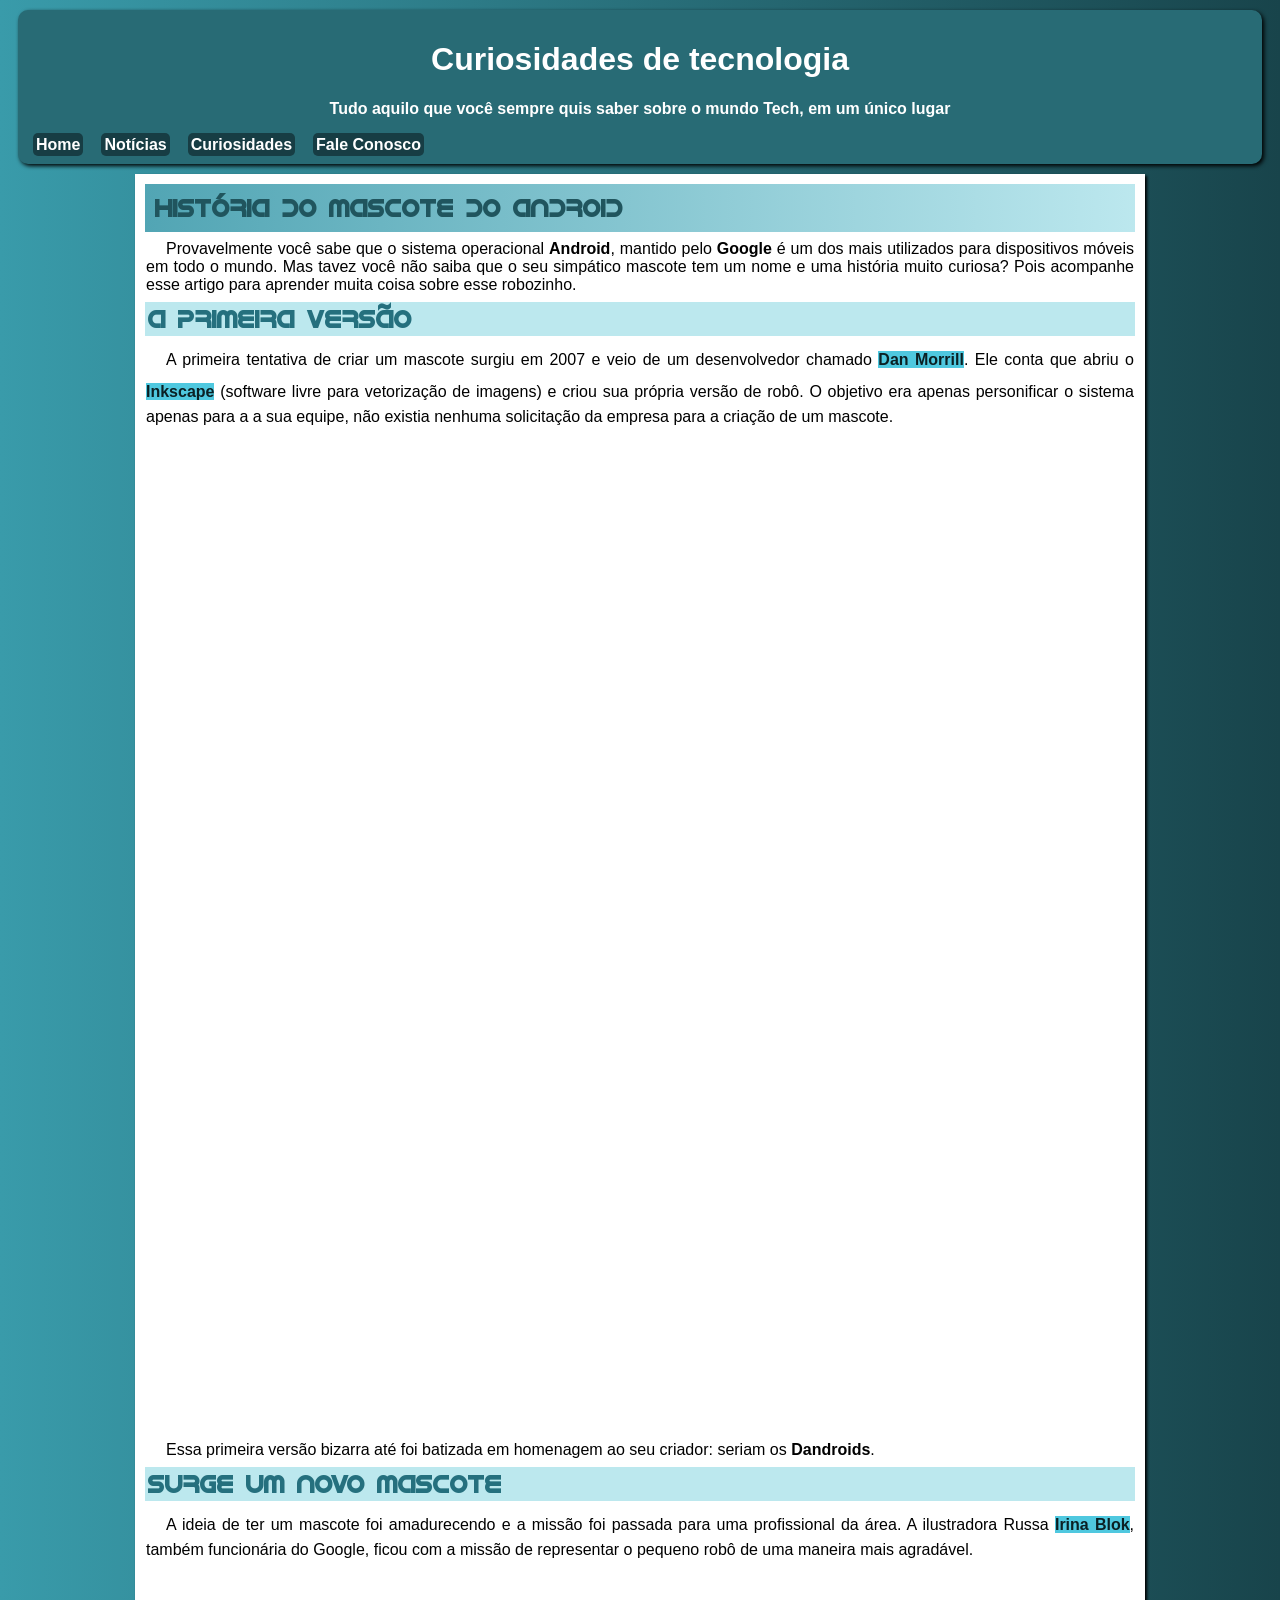
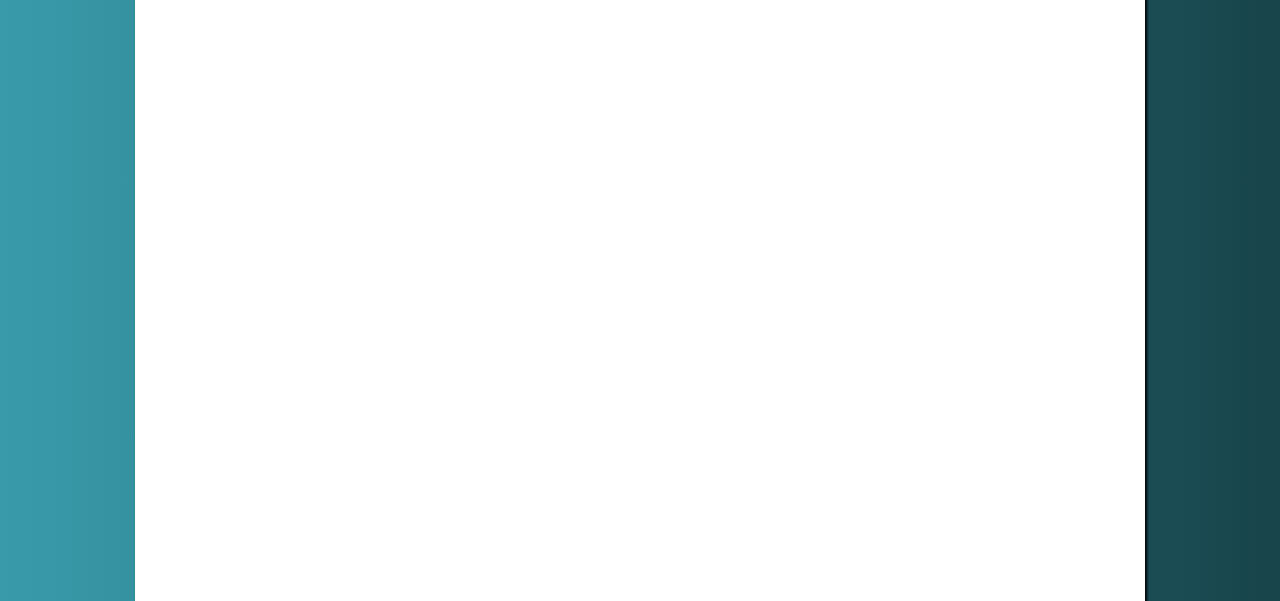
==== index.html @ edc60251 "Rename index.html.html to index.html" ====
<!DOCTYPE html>
<html lang="pt-br">
<head>
    <meta charset="UTF-8">
    <meta name="viewport" content="width=device-width, initial-scale=1.0">
    <title>Como surgiu o mascote do android</title>
    <link rel="shortcut icon" href="imagens/favicon.ico" type="image/x-icon">

    <style>
        @font-face {
                font-family: IDroid;
                src: url("fontes/idroid.otf");
                font-weight: normal;
                font-style: normal;
            }
        body {
            font-family: 'idroid',sans-serif;
            background-image: linear-gradient(to right, #399BAA,#18444b);
        }
        header {
            background-color: #286b75;
            padding: 10px;
            margin: 10px;
            box-shadow: 2px 2px 4px black;
            border-radius: 10px;
        }
        header > h1 {
            font-family: Arial, Helvetica, sans-serif;
            font-size: 2em;
            font-weight: bold;
            text-align: center;
            color: white;
        }
        header > p {
            font-family: Arial, Helvetica, sans-serif;
            font-size: 1.5;
            font-weight: bold;
            text-align: center;
            color: white;
        }
        nav > a {
            background-color: #173d44;
            border-radius: 5px;
            text-decoration: none;
            font-family: Arial, Helvetica, sans-serif;
            font-weight: 600;
            margin: 5px;
            padding-inline: inherit;
            color: white;
            padding: 3px;
        }
        nav > a:hover {
            color: #399BAA;
        }
        main {
            background-color: rgb(255, 255, 255);
            padding: 5px;
            margin: auto;
            min-width: 300px;
            max-width: 1000px;
            margin-bottom: 30px;
            box-shadow: 2px 2px 3px black;
            border-bottom-left-radius: 10px;
            border-bottom-right-radius: 10px;
        }
         main img {
            width: 100%;
        }
        main img.pequena {
            width: 50%;
            display: block;
            margin: auto;
        }
        section > h1{
            background-image: linear-gradient(to right,#238da0c9,#3fbccf59);
            margin: 5px;
            padding: 10px;
            color: #20555e;
        }
        section > h2 {
            background-color: #3fbccf59;
            text-align: justify;
            margin: 5px;
            padding: 3px;
            color: #25707e;
        }
        section > p > a {
            text-decoration: none;
            font-weight: bold;
            background-color: #35c0dbde;
            line-height: 2em;
            color: #0b2024;
        }
        section > p {

            text-align: justify;
            font-family: Arial, Helvetica, sans-serif;
            font-size: bold;
            padding: 3px;
            margin: 3px;
            text-indent: 20px;
        }
        section > ul {
            list-style-type: '\2714\00A0\00A0';
            list-style-position: inside;
            columns: 2;
        }
        div.video {
            background-color: #0f2b30;
            position: relative;
            padding: 20px;
            padding-bottom: 59%;
            margin: 0px -20px 30px -20px;
        }
        div.video > iframe {
            position: absolute;
            top: 5%;
            left: 5%;
            width: 90%;
            height: 90%;
        }
        #extra {
            background-color: #48cadfa4;
            border-radius: 20px;
            margin: 10px;
            padding: 10px;
            box-shadow: 3px 3px 3px #0f2b30;
            font-family: Arial, Helvetica, sans-serif;
        }
        #extra > h2 {
            background-color: #379fafb4;
            color: black;
            margin: 10px;
            padding-left: 10px;
            font-size: 1.7em;
            font-weight: bold;
            border-radius: 10px;
        }
        aside {
            font-family: Arial, Helvetica, sans-serif;
            font-weight: 400;
            padding: 10px;
            text-indent: 30px;
            text-align: justify;

        }
        footer {
            font-family: Arial, Helvetica, sans-serif;
            text-align: center;
            font-size: 20px;
            font-weight: bold;
            text-indent: 10px;
            padding: 1px;
            margin: 2px;
            background-color: #20555e;
            color: white;
            border-radius: 10px;
            box-shadow: 3px 3px 4px #47c4dab4;
        
        }

    </style>
</head>
<body>
    <header>
        <h1>Curiosidades de tecnologia</h1>
        <p>Tudo aquilo que você sempre quis saber sobre o mundo Tech, em um único lugar</p>
        <nav>
            <a href="#">Home</a>
            <a href="#">Notícias</a>
            <a href="#">Curiosidades</a>
            <a href="#">Fale Conosco</a>

        </nav>
    </header>

    <main>
        <section id="assuntos">
            <h1>História do Mascote do Android</h1>
            <p>Provavelmente você sabe que o sistema operacional <strong>Android</strong>, mantido pelo <strong>Google</strong> é um dos mais utilizados para dispositivos móveis em todo o mundo. Mas tavez você não saiba que o seu simpático mascote tem um nome e uma história muito curiosa? Pois acompanhe esse artigo para aprender muita coisa sobre esse robozinho.</p>

            <h2>A Primeira Versão</h2>
            <p>A primeira tentativa de criar um mascote surgiu em 2007 e veio de um desenvolvedor chamado <a href="https://androidcommunity.com/dan-morrill-shows-us-the-android-mascot-that-almost-was-20130103/" target="_blank">Dan Morrill</a>. Ele conta que abriu o <a href="https://inkscape.org/pt-br/" target="_blank">Inkscape</a> (software livre para vetorização de imagens) e criou sua própria versão de robô. O objetivo era apenas personificar o sistema apenas para a a sua equipe, não existia nenhuma solicitação da empresa para a criação de um mascote.</p>
            <picture>
                <source media="(max-width: 670px)" srcset="dan-droids-pq.png" type="image/png">
                <img src="dan-droids.png" alt="Grande">
            </picture>
            <p>Essa primeira versão bizarra até foi batizada em homenagem ao seu criador: seriam os <strong>Dandroids</strong>.</p>

            <h2>Surge um novo mascote</h2>
            <p>A ideia de ter um mascote foi amadurecendo e a missão foi passada para uma profissional da área. A ilustradora Russa <a href="https://www.irinablok.com/android" target="_blank">Irina Blok</a>, também funcionária do Google, ficou com a missão de representar o pequeno robô de uma maneira mais agradável.</p>
            <picture>
                <source media="(max-width: 700px)" srcset="irina-blok-pq.jpg" type="image/jpg">
                <img src="irina-blok.jpg" alt="Irina">
            </picture>

            <p>A ideia principal da Irina era representar tudo graficamente com poucos traços e de forma mais chapada. O desenho também deveria gerar identificação rápida com quem o olha. Surgiu então o <strong>Bugdroid</strong>, o novo mascote do Android.</p>

            <img src="imagens/bugdroid.png" class="pequena" alt="bugdroid">
            <p>A principal inspiração para os traços do novo <strong>Bugdroid</strong> veio daqueles bonequinhos que ilustram portas de banheiro para indicar o gênero de cada porta. Conta a lenda que a artista estava criando em sua mesa no escritório do Google e olhou para o lado dos banheiros e a identificação foi imediata: simples, limpo, objetivo.</p>
            
        </section>
        <div class="video">
                <iframe width="560" height="315" src="https://www.youtube.com/embed/RMHerXzwdFY?si=aHVqO_ZJp_4EtEsX" title="YouTube video player" frameborder="0" allow="accelerometer; autoplay; clipboard-write; encrypted-media; gyroscope; picture-in-picture; web-share" referrerpolicy="strict-origin-when-cross-origin" allowfullscreen></iframe>
            </div>
        <section id="extra">
            <h2>Quer aprender mais?</h2>
            <p>Outro assunto curioso em relação ao Android é que cada versão sempre foi nomeada em homenagem a um doce, em ordem alfabética a partir da versão 1.5 até a 9.0.</p>
            <ul type="disc">
                <li>1.5 - <abbr title="Bolo de copo">Cupcake</abbr></li>
                <li>1.6 - <abbr title="Rosquinha">Donut</abbr></li>
                <li>3.0 - <abbr title="Bomba">Eclair</abbr></li>
                <li>2.2 - <abbr title="Iorgute congelado">Froyo</abbr></li>
                <li>2.3 - <abbr title="Biscoito de gengibre">Gingerbread</abbr></li>
                <li>3.0 - <abbr title="Favo de Mel">Honeycomb</abbr>
                <li>4.0 - <abbr title="Sanduíche de sorvete">Ice Cream Sandwich</abbr></li>
                <li>4.1 - <abbr title="Jujuba">Jelly Bean</abbr></li>
                <li>4.4 - <abbr title="KitKat">KitKat</abbr></li>
                <li>5.0 - <abbr title="Pirulito">Lolipop</abbr></li>
                <li>6.0 - <abbr title="Marshmallow">Marshmallow</abbr></li>
                <li>7.0 - <abbr title="Torrone">Nougat</abbr></li>
                <li>8.0 - <abbr title="Oreo">Oreo</abbr></li>
                <li>9.0 - <abbr title="Torta">Pie</abbr></li>

            </ul>
            <p>Infelizmente, o Android Q não existiu, pois o Google resolveu pôr fim a essa divertida prática e começou a usar numerações, o que deu origem ao Android 10.
            Acesse aqui o site Android History para conhecer a sequência das versões "adocicadas" e o que cada uma trouxe para o sistema Android.</p>
            
        </section>
        <article>   
            <aside>
                Então é isso! Espero que você tenha gostado do nosso artigo com essa curiosidade sobre o sistema Android e seu simpático mascote.

            </aside>
        </article>
    </main>
    <footer>
        <p>Site criado por Gustavo Guanabara para o CursoemVideo.</p>
    </footer>
</body>
</html>
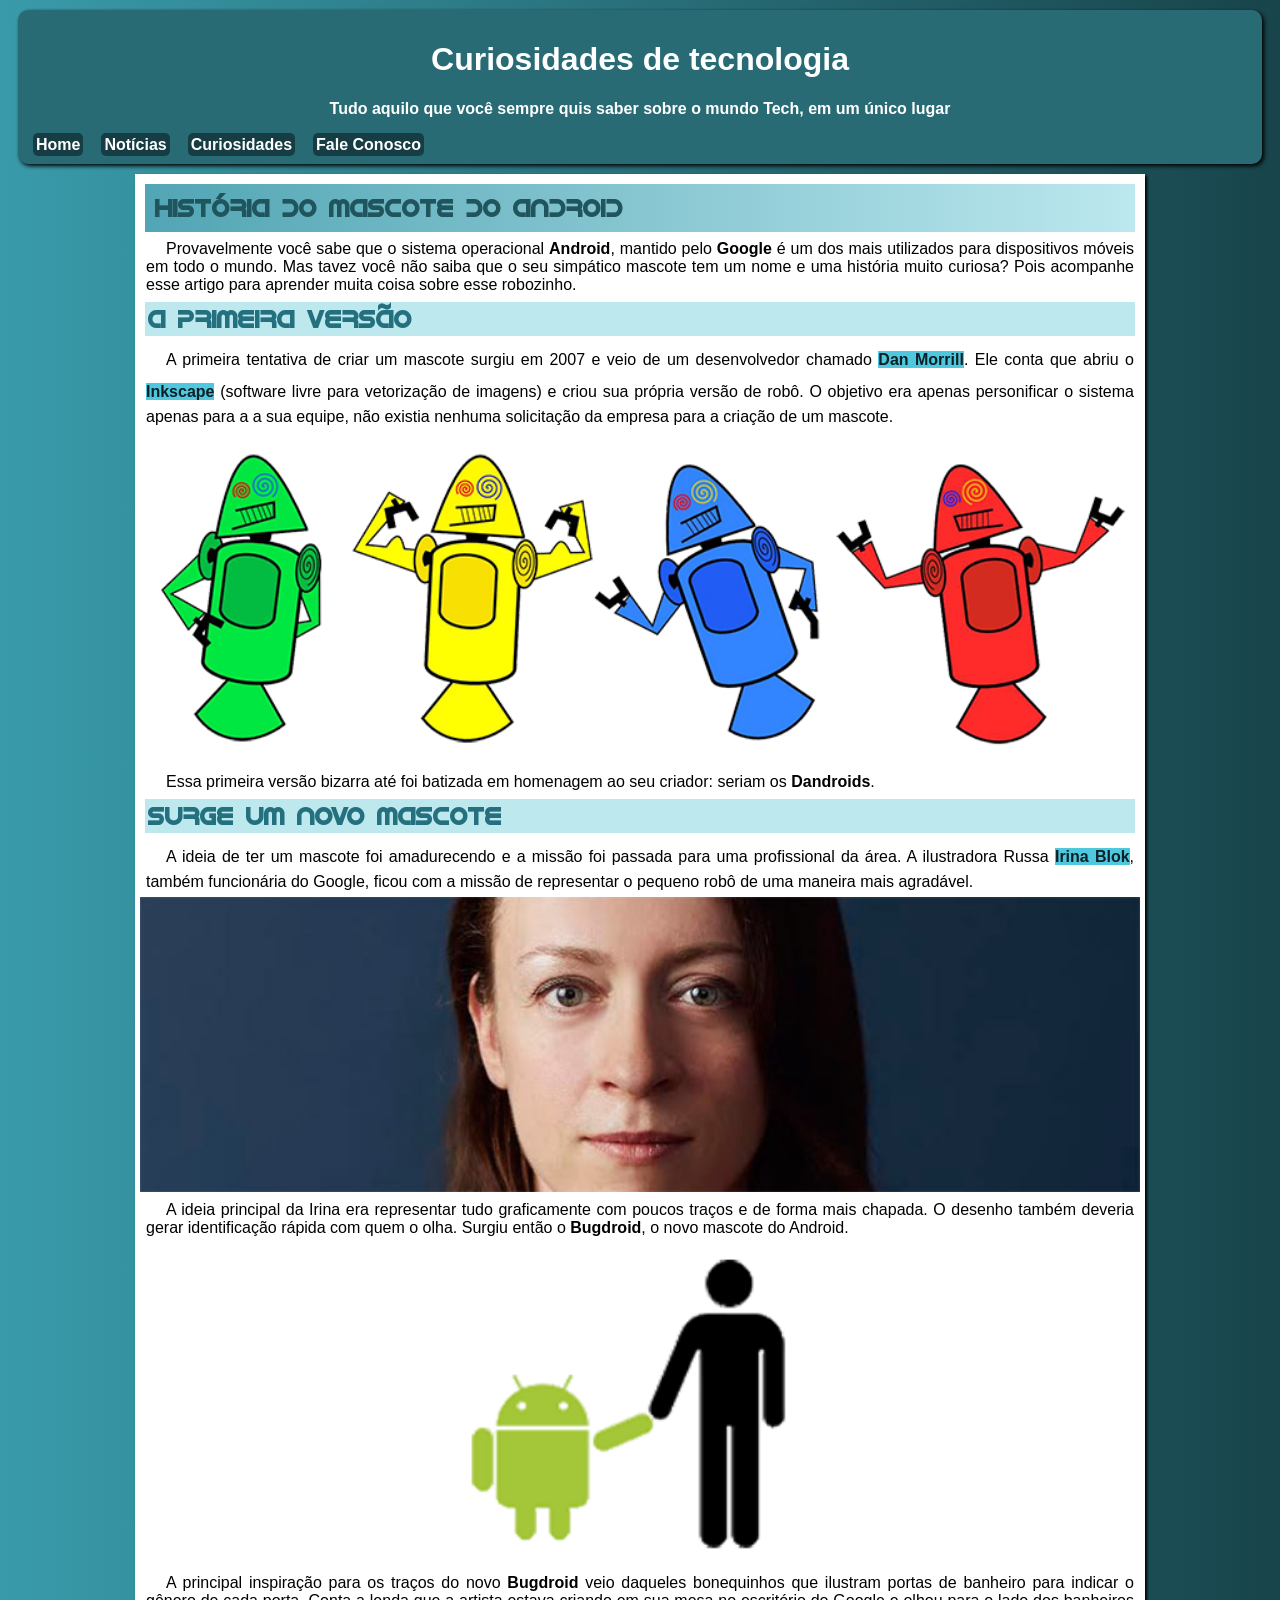
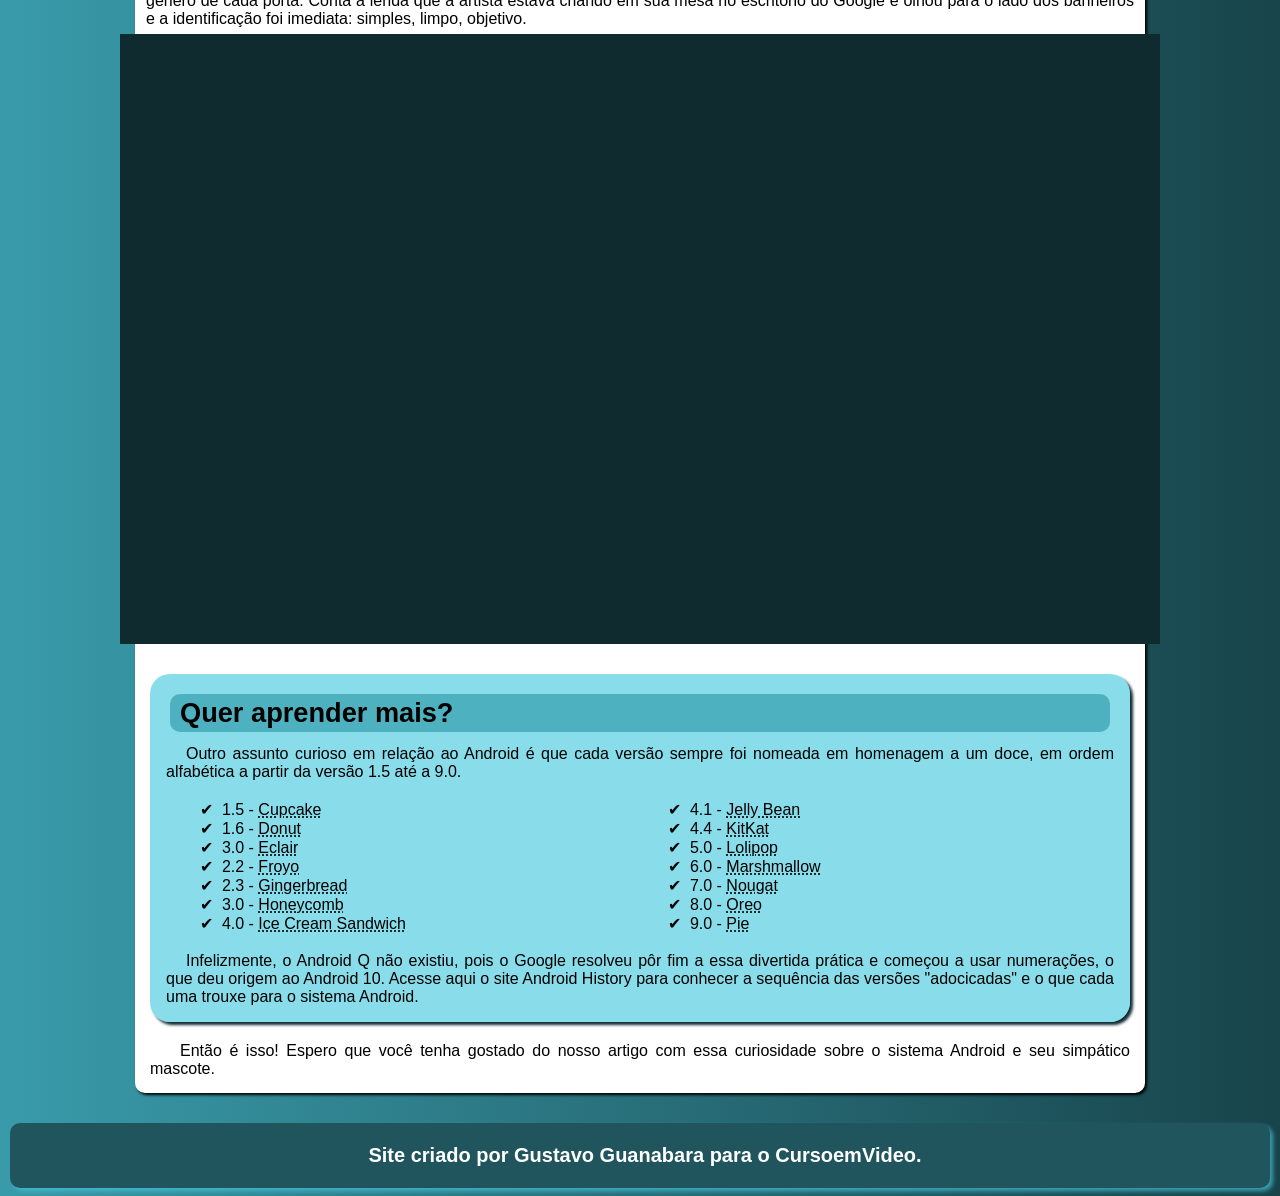
==== commit f0bc0607: "ultimato" ====
--- a/index.html
+++ b/index.html
@@ -4,6 +4,7 @@
     <meta charset="UTF-8">
     <meta name="viewport" content="width=device-width, initial-scale=1.0">
     <title>Como surgiu o mascote do android</title>
+    <link rel="stylesheet" href="style.css">
     <link rel="shortcut icon" href="imagens/favicon.ico" type="image/x-icon">
 
     <style>
@@ -183,15 +184,15 @@
             <p>A primeira tentativa de criar um mascote surgiu em 2007 e veio de um desenvolvedor chamado <a href="https://androidcommunity.com/dan-morrill-shows-us-the-android-mascot-that-almost-was-20130103/" target="_blank">Dan Morrill</a>. Ele conta que abriu o <a href="https://inkscape.org/pt-br/" target="_blank">Inkscape</a> (software livre para vetorização de imagens) e criou sua própria versão de robô. O objetivo era apenas personificar o sistema apenas para a a sua equipe, não existia nenhuma solicitação da empresa para a criação de um mascote.</p>
             <picture>
                 <source media="(max-width: 670px)" srcset="dan-droids-pq.png" type="image/png">
-                <img src="dan-droids.png" alt="Grande">
+                <img src="imagens/dan-droids.png" alt="Grande">
             </picture>
             <p>Essa primeira versão bizarra até foi batizada em homenagem ao seu criador: seriam os <strong>Dandroids</strong>.</p>
 
             <h2>Surge um novo mascote</h2>
             <p>A ideia de ter um mascote foi amadurecendo e a missão foi passada para uma profissional da área. A ilustradora Russa <a href="https://www.irinablok.com/android" target="_blank">Irina Blok</a>, também funcionária do Google, ficou com a missão de representar o pequeno robô de uma maneira mais agradável.</p>
             <picture>
-                <source media="(max-width: 700px)" srcset="irina-blok-pq.jpg" type="image/jpg">
-                <img src="irina-blok.jpg" alt="Irina">
+                <source media="(max-width: 700)" srcset="irina-blok-pq.jpg" type="image/jpg">
+                <img src="imagens/irina-blok.jpg" alt="Irina">
             </picture>
 
             <p>A ideia principal da Irina era representar tudo graficamente com poucos traços e de forma mais chapada. O desenho também deveria gerar identificação rápida com quem o olha. Surgiu então o <strong>Bugdroid</strong>, o novo mascote do Android.</p>
@@ -202,7 +203,7 @@
         </section>
         <div class="video">
                 <iframe width="560" height="315" src="https://www.youtube.com/embed/RMHerXzwdFY?si=aHVqO_ZJp_4EtEsX" title="YouTube video player" frameborder="0" allow="accelerometer; autoplay; clipboard-write; encrypted-media; gyroscope; picture-in-picture; web-share" referrerpolicy="strict-origin-when-cross-origin" allowfullscreen></iframe>
-            </div>
+        </div>
         <section id="extra">
             <h2>Quer aprender mais?</h2>
             <p>Outro assunto curioso em relação ao Android é que cada versão sempre foi nomeada em homenagem a um doce, em ordem alfabética a partir da versão 1.5 até a 9.0.</p>
--- a/style.css
+++ b/style.css
@@ -0,0 +1,155 @@
+@charset"UTF-8";
+
+@font-face {
+                font-family: IDroid;
+                src: url("fontes/idroid.otf");
+                font-weight: normal;
+                font-style: normal;
+            }
+       
+        body {
+            font-family: 'idroid',sans-serif;
+            background-image: linear-gradient(to right, #399BAA,#18444b);
+        }
+        header {
+            background-color: #286b75;
+            padding: 10px;
+            margin: 10px;
+            box-shadow: 2px 2px 4px black;
+            border-radius: 10px;
+        }
+        header > h1 {
+            font-family: Arial, Helvetica, sans-serif;
+            font-size: 2em;
+            font-weight: bold;
+            text-align: center;
+            color: white;
+        }
+        header > p {
+            font-family: Arial, Helvetica, sans-serif;
+            font-size: 1.5;
+            font-weight: bold;
+            text-align: center;
+            color: white;
+        }
+        nav > a {
+            background-color: #173d44;
+            border-radius: 5px;
+            text-decoration: none;
+            font-family: Arial, Helvetica, sans-serif;
+            font-weight: 600;
+            margin: 5px;
+            padding-inline: inherit;
+            color: white;
+            padding: 3px;
+        }
+        nav > a:hover {
+            color: #399BAA;
+        }
+        main {
+            background-color: rgb(255, 255, 255);
+            padding: 5px;
+            margin: auto;
+            min-width: 300px;
+            max-width: 1000px;
+            margin-bottom: 30px;
+            box-shadow: 2px 2px 3px black;
+            border-bottom-left-radius: 10px;
+            border-bottom-right-radius: 10px;
+        }
+         main img {
+            width: 100%;
+        }
+        main img.pequena {
+            width: 50%;
+            display: block;
+            margin: auto;
+        }
+        section > h1{
+            background-image: linear-gradient(to right,#238da0c9,#3fbccf59);
+            margin: 5px;
+            padding: 10px;
+            color: #20555e;
+        }
+        section > h2 {
+            background-color: #3fbccf59;
+            text-align: justify;
+            margin: 5px;
+            padding: 3px;
+            color: #25707e;
+        }
+        section > p > a {
+            text-decoration: none;
+            font-weight: bold;
+            background-color: #35c0dbde;
+            line-height: 2em;
+            color: #0b2024;
+        }
+        section > p {
+
+            text-align: justify;
+            font-family: Arial, Helvetica, sans-serif;
+            font-size: bold;
+            padding: 3px;
+            margin: 3px;
+            text-indent: 20px;
+        }
+        section > ul {
+            list-style-type: '\2714\00A0\00A0';
+            list-style-position: inside;
+            columns: 2;
+        }
+        div.video {
+            background-color: #0f2b30;
+            position: relative;
+            padding: 20px;
+            padding-bottom: 59%;
+            margin: 0px -20px 30px -20px;
+        }
+        div.video > iframe {
+            position: absolute;
+            top: 5%;
+            left: 5%;
+            width: 90%;
+            height: 90%;
+        }
+        #extra {
+            background-color: #48cadfa4;
+            border-radius: 20px;
+            margin: 10px;
+            padding: 10px;
+            box-shadow: 3px 3px 3px #0f2b30;
+            font-family: Arial, Helvetica, sans-serif;
+        }
+        #extra > h2 {
+            background-color: #379fafb4;
+            color: black;
+            margin: 10px;
+            padding-left: 10px;
+            font-size: 1.7em;
+            font-weight: bold;
+            border-radius: 10px;
+        }
+        aside {
+            font-family: Arial, Helvetica, sans-serif;
+            font-weight: 400;
+            padding: 10px;
+            text-indent: 30px;
+            text-align: justify;
+
+        }
+        footer {
+            font-family: Arial, Helvetica, sans-serif;
+            text-align: center;
+            font-size: 20px;
+            font-weight: bold;
+            text-indent: 10px;
+            padding: 1px;
+            margin: 2px;
+            background-color: #20555e;
+            color: white;
+            border-radius: 10px;
+            box-shadow: 3px 3px 4px #47c4dab4;
+        
+        }
+
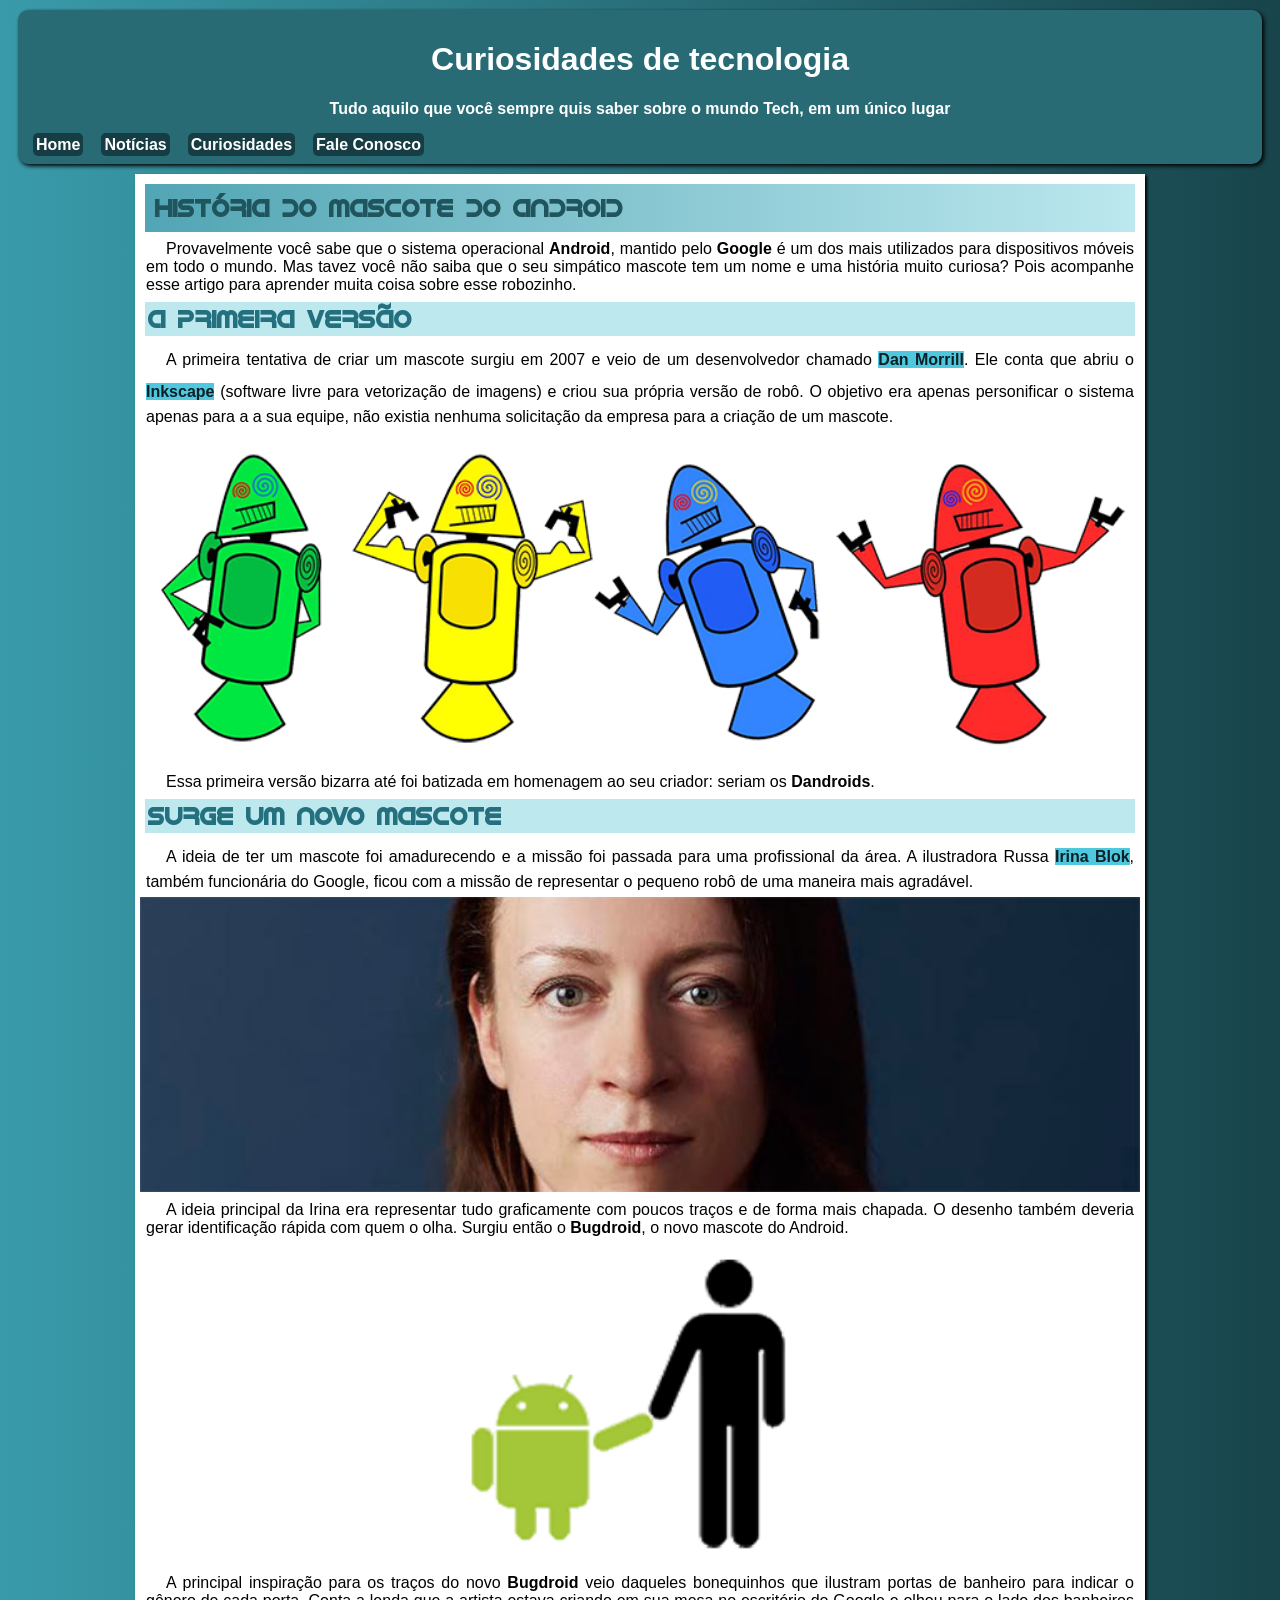
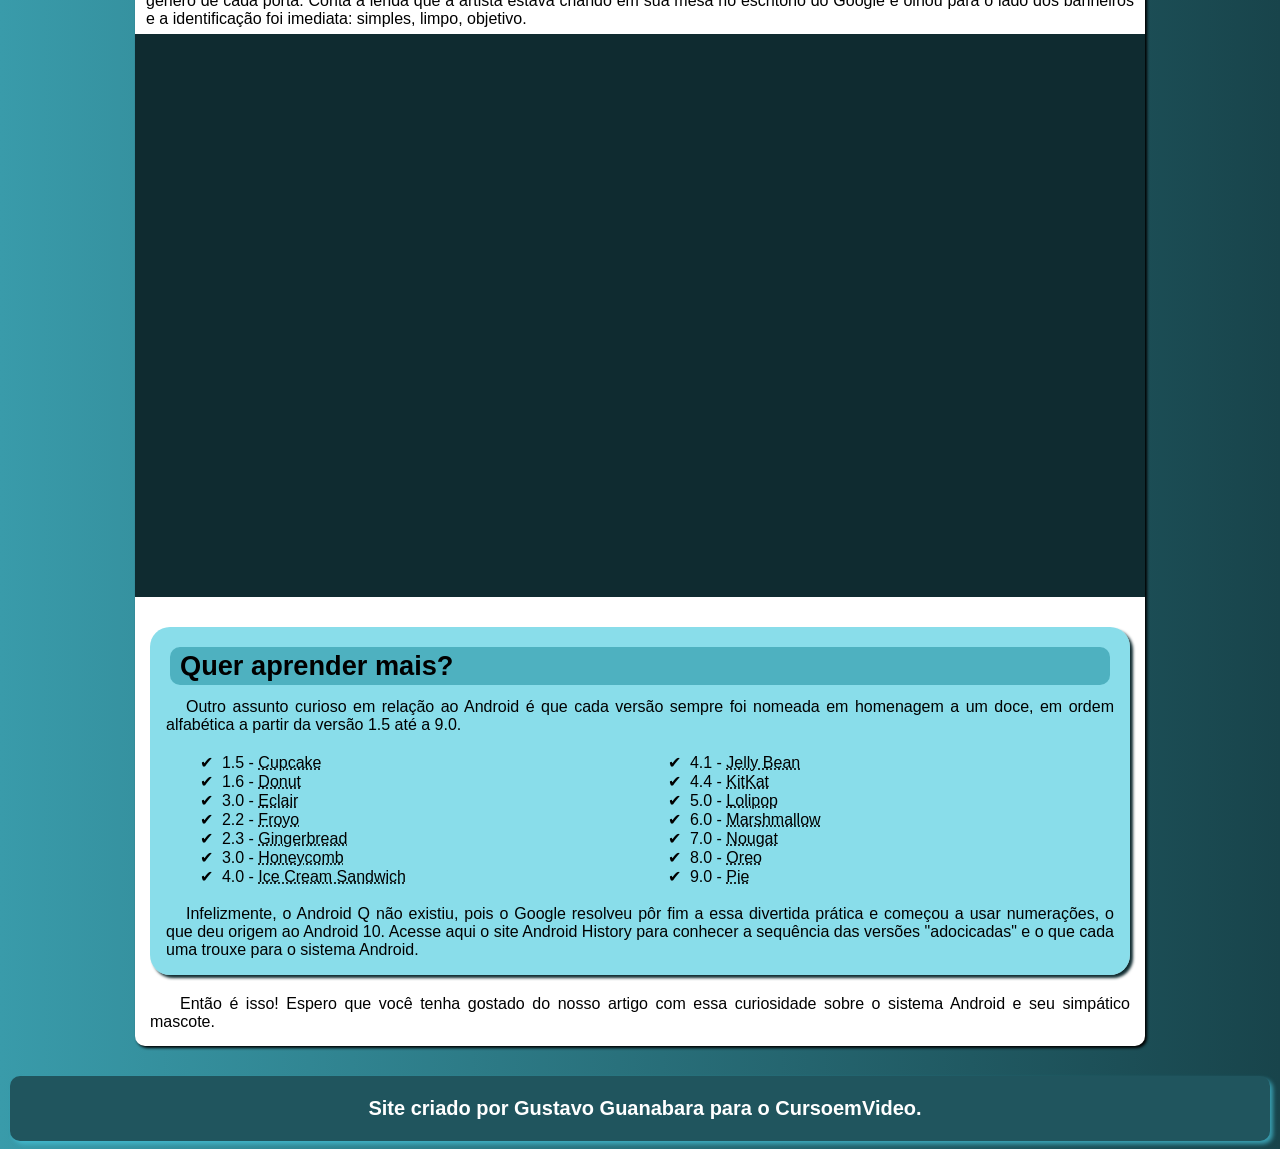
==== commit 34c6a539: "Update index.html" ====
--- a/index.html
+++ b/index.html
@@ -7,160 +7,6 @@
     <link rel="stylesheet" href="style.css">
     <link rel="shortcut icon" href="imagens/favicon.ico" type="image/x-icon">
 
-    <style>
-        @font-face {
-                font-family: IDroid;
-                src: url("fontes/idroid.otf");
-                font-weight: normal;
-                font-style: normal;
-            }
-        body {
-            font-family: 'idroid',sans-serif;
-            background-image: linear-gradient(to right, #399BAA,#18444b);
-        }
-        header {
-            background-color: #286b75;
-            padding: 10px;
-            margin: 10px;
-            box-shadow: 2px 2px 4px black;
-            border-radius: 10px;
-        }
-        header > h1 {
-            font-family: Arial, Helvetica, sans-serif;
-            font-size: 2em;
-            font-weight: bold;
-            text-align: center;
-            color: white;
-        }
-        header > p {
-            font-family: Arial, Helvetica, sans-serif;
-            font-size: 1.5;
-            font-weight: bold;
-            text-align: center;
-            color: white;
-        }
-        nav > a {
-            background-color: #173d44;
-            border-radius: 5px;
-            text-decoration: none;
-            font-family: Arial, Helvetica, sans-serif;
-            font-weight: 600;
-            margin: 5px;
-            padding-inline: inherit;
-            color: white;
-            padding: 3px;
-        }
-        nav > a:hover {
-            color: #399BAA;
-        }
-        main {
-            background-color: rgb(255, 255, 255);
-            padding: 5px;
-            margin: auto;
-            min-width: 300px;
-            max-width: 1000px;
-            margin-bottom: 30px;
-            box-shadow: 2px 2px 3px black;
-            border-bottom-left-radius: 10px;
-            border-bottom-right-radius: 10px;
-        }
-         main img {
-            width: 100%;
-        }
-        main img.pequena {
-            width: 50%;
-            display: block;
-            margin: auto;
-        }
-        section > h1{
-            background-image: linear-gradient(to right,#238da0c9,#3fbccf59);
-            margin: 5px;
-            padding: 10px;
-            color: #20555e;
-        }
-        section > h2 {
-            background-color: #3fbccf59;
-            text-align: justify;
-            margin: 5px;
-            padding: 3px;
-            color: #25707e;
-        }
-        section > p > a {
-            text-decoration: none;
-            font-weight: bold;
-            background-color: #35c0dbde;
-            line-height: 2em;
-            color: #0b2024;
-        }
-        section > p {
-
-            text-align: justify;
-            font-family: Arial, Helvetica, sans-serif;
-            font-size: bold;
-            padding: 3px;
-            margin: 3px;
-            text-indent: 20px;
-        }
-        section > ul {
-            list-style-type: '\2714\00A0\00A0';
-            list-style-position: inside;
-            columns: 2;
-        }
-        div.video {
-            background-color: #0f2b30;
-            position: relative;
-            padding: 20px;
-            padding-bottom: 59%;
-            margin: 0px -20px 30px -20px;
-        }
-        div.video > iframe {
-            position: absolute;
-            top: 5%;
-            left: 5%;
-            width: 90%;
-            height: 90%;
-        }
-        #extra {
-            background-color: #48cadfa4;
-            border-radius: 20px;
-            margin: 10px;
-            padding: 10px;
-            box-shadow: 3px 3px 3px #0f2b30;
-            font-family: Arial, Helvetica, sans-serif;
-        }
-        #extra > h2 {
-            background-color: #379fafb4;
-            color: black;
-            margin: 10px;
-            padding-left: 10px;
-            font-size: 1.7em;
-            font-weight: bold;
-            border-radius: 10px;
-        }
-        aside {
-            font-family: Arial, Helvetica, sans-serif;
-            font-weight: 400;
-            padding: 10px;
-            text-indent: 30px;
-            text-align: justify;
-
-        }
-        footer {
-            font-family: Arial, Helvetica, sans-serif;
-            text-align: center;
-            font-size: 20px;
-            font-weight: bold;
-            text-indent: 10px;
-            padding: 1px;
-            margin: 2px;
-            background-color: #20555e;
-            color: white;
-            border-radius: 10px;
-            box-shadow: 3px 3px 4px #47c4dab4;
-        
-        }
-
-    </style>
 </head>
 <body>
     <header>
@@ -183,7 +29,7 @@
             <h2>A Primeira Versão</h2>
             <p>A primeira tentativa de criar um mascote surgiu em 2007 e veio de um desenvolvedor chamado <a href="https://androidcommunity.com/dan-morrill-shows-us-the-android-mascot-that-almost-was-20130103/" target="_blank">Dan Morrill</a>. Ele conta que abriu o <a href="https://inkscape.org/pt-br/" target="_blank">Inkscape</a> (software livre para vetorização de imagens) e criou sua própria versão de robô. O objetivo era apenas personificar o sistema apenas para a a sua equipe, não existia nenhuma solicitação da empresa para a criação de um mascote.</p>
             <picture>
-                <source media="(max-width: 670px)" srcset="dan-droids-pq.png" type="image/png">
+                <source media="(max-width: 670px)" srcset="imagens/dan-droids-pq.png" type="image/png">
                 <img src="imagens/dan-droids.png" alt="Grande">
             </picture>
             <p>Essa primeira versão bizarra até foi batizada em homenagem ao seu criador: seriam os <strong>Dandroids</strong>.</p>
@@ -191,7 +37,7 @@
             <h2>Surge um novo mascote</h2>
             <p>A ideia de ter um mascote foi amadurecendo e a missão foi passada para uma profissional da área. A ilustradora Russa <a href="https://www.irinablok.com/android" target="_blank">Irina Blok</a>, também funcionária do Google, ficou com a missão de representar o pequeno robô de uma maneira mais agradável.</p>
             <picture>
-                <source media="(max-width: 700)" srcset="irina-blok-pq.jpg" type="image/jpg">
+                <source media="(max-width: 670px)" srcset="imagens/irina-blok-pq.jpg" type="image/jpg">
                 <img src="imagens/irina-blok.jpg" alt="Irina">
             </picture>
 
@@ -202,7 +48,8 @@
             
         </section>
         <div class="video">
-                <iframe width="560" height="315" src="https://www.youtube.com/embed/RMHerXzwdFY?si=aHVqO_ZJp_4EtEsX" title="YouTube video player" frameborder="0" allow="accelerometer; autoplay; clipboard-write; encrypted-media; gyroscope; picture-in-picture; web-share" referrerpolicy="strict-origin-when-cross-origin" allowfullscreen></iframe>
+            <iframe width="560" height="315" src="https://www.youtube.com/embed/l2UDgpLz20M?si=41RhSvKDtB7p06Oj" title="YouTube video player" frameborder="0" allow="accelerometer; autoplay; clipboard-write; encrypted-media; gyroscope; picture-in-picture; web-share" referrerpolicy="strict-origin-when-cross-origin" allowfullscreen></iframe>
+
         </div>
         <section id="extra">
             <h2>Quer aprender mais?</h2>
--- a/style.css
+++ b/style.css
@@ -102,9 +102,8 @@
         div.video {
             background-color: #0f2b30;
             position: relative;
-            padding: 20px;
-            padding-bottom: 59%;
-            margin: 0px -20px 30px -20px;
+            padding-bottom: 56.25%;
+            margin: 0px -5px 30px -5px;
         }
         div.video > iframe {
             position: absolute;
